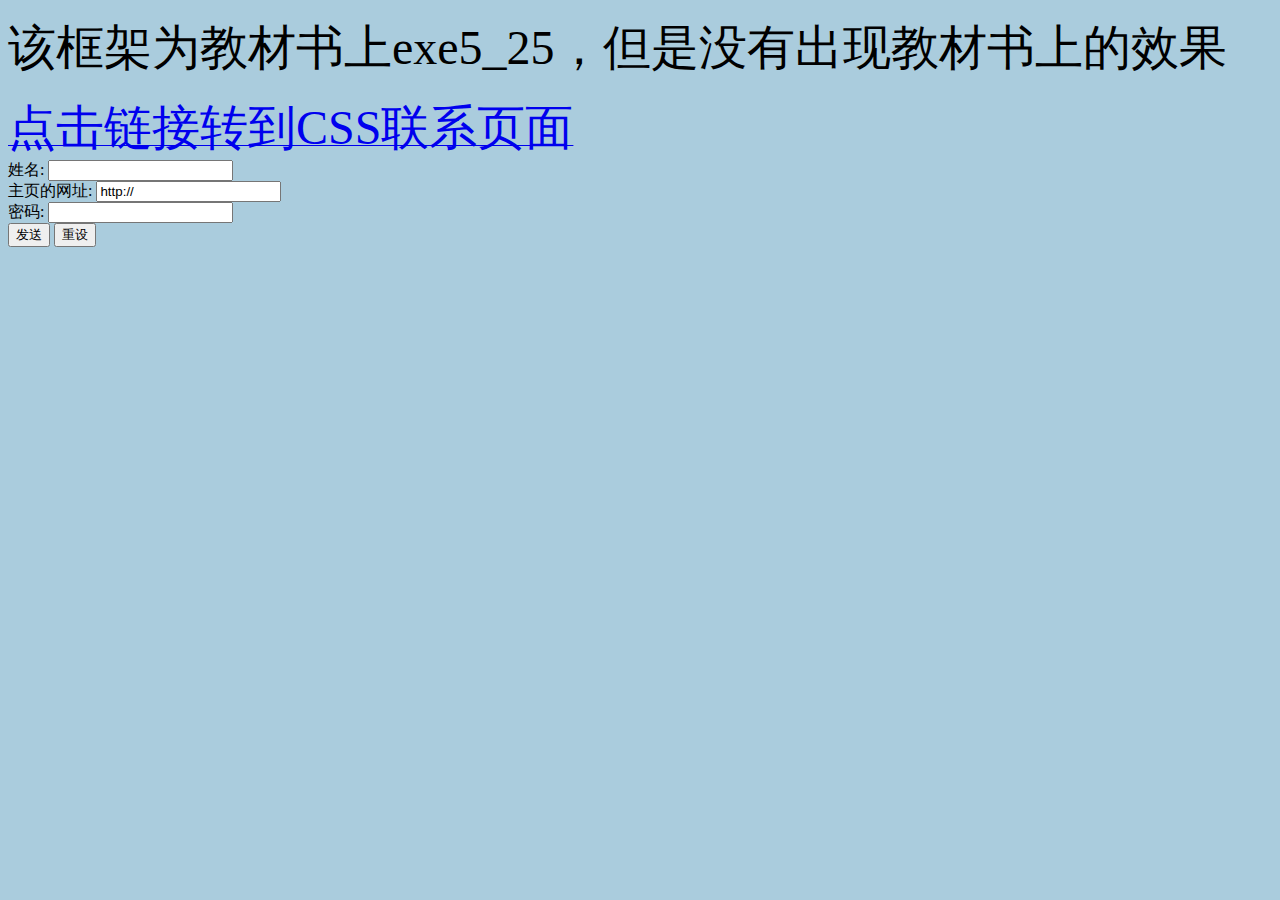
==== Web3.html @ fc9774ce "14w" ====
<!DOCTYPEhtml>
<html>
<head>
	<style>
	body
	{background:#aaccdd;}
	@-webkit-keyframes rotate{from{-webkit-transform:rotate(0deg)}to{-webkit-transform:rotate(360deg)}}
	@-moz-keyframes rotate{from{-moz-transform:rotate(0deg)}to{-moz-transform:rotate(359deg)}}
	@-o-keyframes rotate{from{-o-transform:rotate(0deg)}to{-o-transform:rotate(359deg)}}
	@keyframes rotate{from{-o-transform:rotate(0deg)}to{transform:rotate(359deg)}}
	
	@-webkit-keyframes rotate2{from{-webkit-transform:rotate(0deg)}to{-webkit-transform:rotate(360deg)}}
	@-moz-keyframes rotate2{from{-moz-transform:rotate(0deg)}to{-moz-transform:rotate(359deg)}}
	@-o-keyframes rotate2{from{-o-transform:rotate(0deg)}to{-o-transform:rotate(359deg)}}
	@keyframes rotate2{from{-o-transform:rotate(0deg)}to{transform:rotate(359deg)}}
	
	.windmill2
	{disply:block;position:relative;margin:50px auto;width:100px;height:120;}
	.windmill2.pillar
	{position:absolute;top:8px;left:44px;display:block;height:0;width:4px;border-width:0 4px 80px 4px;border-style:none solid solid:border-color:transparent white;}
	.windmill2.axis
	{position:absolute;top:0px;left:46px;width:4px;height:4px;border:3px #fff solid;background:#a5cad6;border-radus:5px;z-index:88;
	-webkit-transitio-property:-webkit-transform;-webkit-transition-duration:ls;-moz-transiton-property:-moz-transform;-moz-transition-duration:ls;-webkit-animation:rotate 4s linear infinite;
	-moz-animation:rotate 4s linear infinite;-o-animation:rotate 4s linear infinite;animation:rotate 4s linear infinite;display:}
	.windmill2.swing
	{position:absolute;top:1px;left:-2px;display:block;height:0;width:2px;border-width:50px 2px 0px 2px;border-style:solid solid none;border-color:white transparent transparent;
	box-shadow:1px 1px 1px rgba(105,97,97,0.1);-webkit-transform-origin:0px 0px;-webkit-transform:rotate(60deg);-moz-transform-origin:0px 0px;-moz-transform:rotate(60deg);
	-ms-transform-origin:0px 0px;-ms-transform:rotate(60deg)-o-transform-origin:0px 0px;-o-transform:rotate(60deg);transform-origin:0px 0px;transform:rotate(60deg);}
	.windmill2.swing2
	{position:absolute;top:0px;left:4.5px;display:block;height:0;width:2px;border-width:50px 2px 0px 2px;border-style:solid solid none;border-color:white transparent transparent;
	-webkit-transform-origin:0px 0px;-webkit-transform:rotate(180deg);-moz-transform-origin:0px 0px;-moz-transform:rotate(180deg);
	-ms-transform-origin:0px 0px;-ms-transform:rotate(180deg)-o-transform-origin:0px 0px;-o-transform:rotate(180deg);transform-origin:0px 0px;transform:rotate(180deg);}
	.windmill2.swing3
	{position:absolute;top:6px;left:3px;display:block;height:0;width:2px;border-width:50px 2px 0px 2px;border-style:solid solid none;border-color:white transparent transparent;
	-webkit-transform-origin:0px 0px;-webkit-transform:rotate(300deg);-moz-transform-origin:0px 0px;-moz-transform:rotate(300deg);
	-ms-transform-origin:0px 0px;-ms-transform:rotate(300deg)-o-transform-origin:0px 0px;-o-transform:rotate(300deg);transform-origin:0px 0px;transform:rotate(300deg);}
	</style>
	</head>
	<body>
		<p><font size=8>该框架为教材书上exe5_25，但是没有出现教材书上的效果</font></p>
		<a href="Web1.html"><font size=8>点击链接转到CSS联系页面</font></a>
		<FORM action="mailto:YourMailAdd@YourMail.com" memethod=POST>      姓名: <INPUT type=text name=姓名><BR>
			主页的网址: <INPUT type=text name=网址 value=http://><BR>
			密码: <INPUT type=password name=密码><BR>
			<INPUT type=submit value="发送">
			<INPUT type=reset value="重设">
		</FORM>

		<span class="windmill2">
		<span class="pillar"></span>
		<span class="axis">
		<span class="swing"></span>
		<span class="swing2"></span>
		<span class="swing3"></span>
		</span>
		</span>
	</body>
	</html>
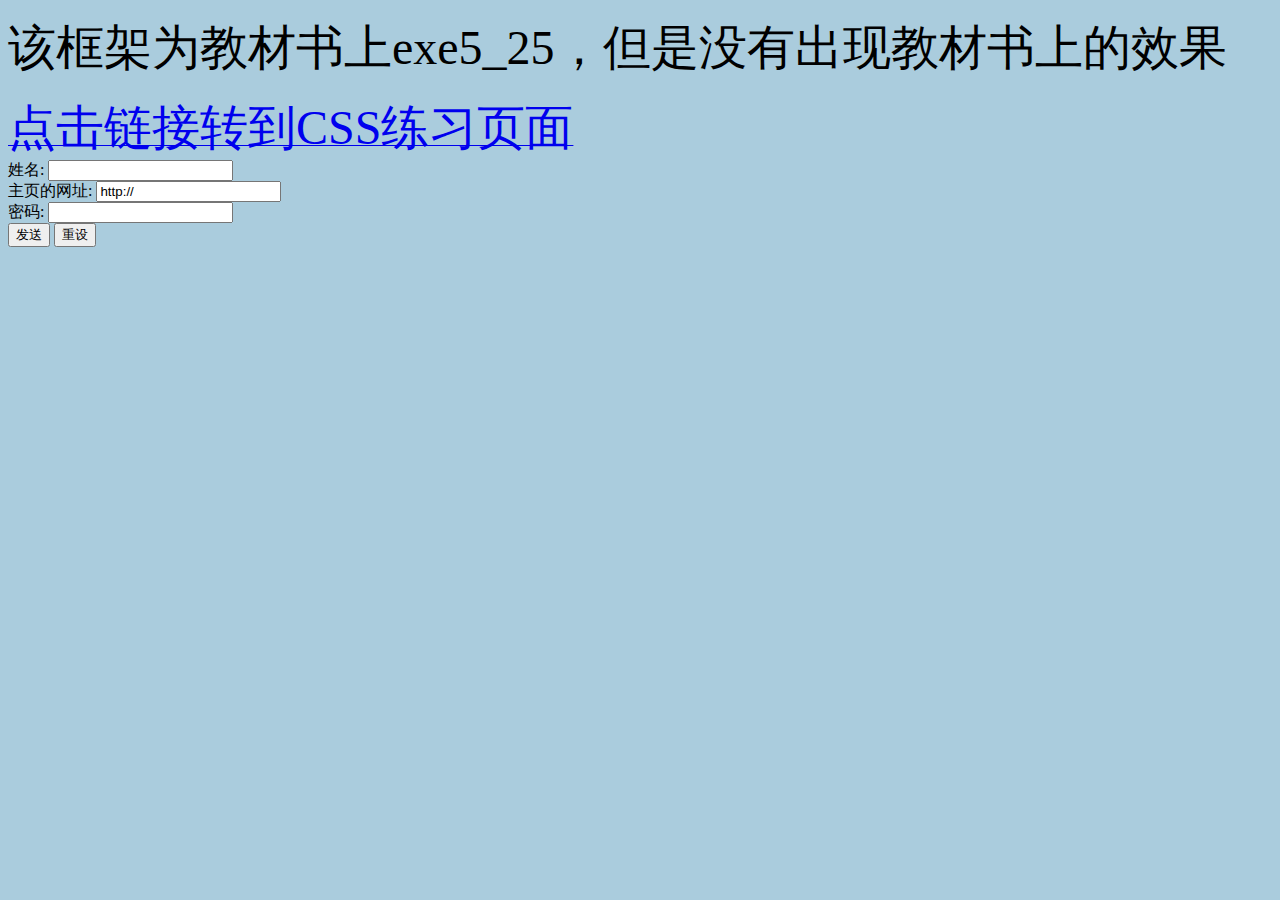
==== commit 9b3032db: "14w" ====
--- a/Web3.html
+++ b/Web3.html
@@ -38,7 +38,7 @@
 	</head>
 	<body>
 		<p><font size=8>该框架为教材书上exe5_25，但是没有出现教材书上的效果</font></p>
-		<a href="Web1.html"><font size=8>点击链接转到CSS联系页面</font></a>
+		<a href="index.html"><font size=8>点击链接转到CSS练习页面</font></a>
 		<FORM action="mailto:YourMailAdd@YourMail.com" memethod=POST>      姓名: <INPUT type=text name=姓名><BR>
 			主页的网址: <INPUT type=text name=网址 value=http://><BR>
 			密码: <INPUT type=password name=密码><BR>
